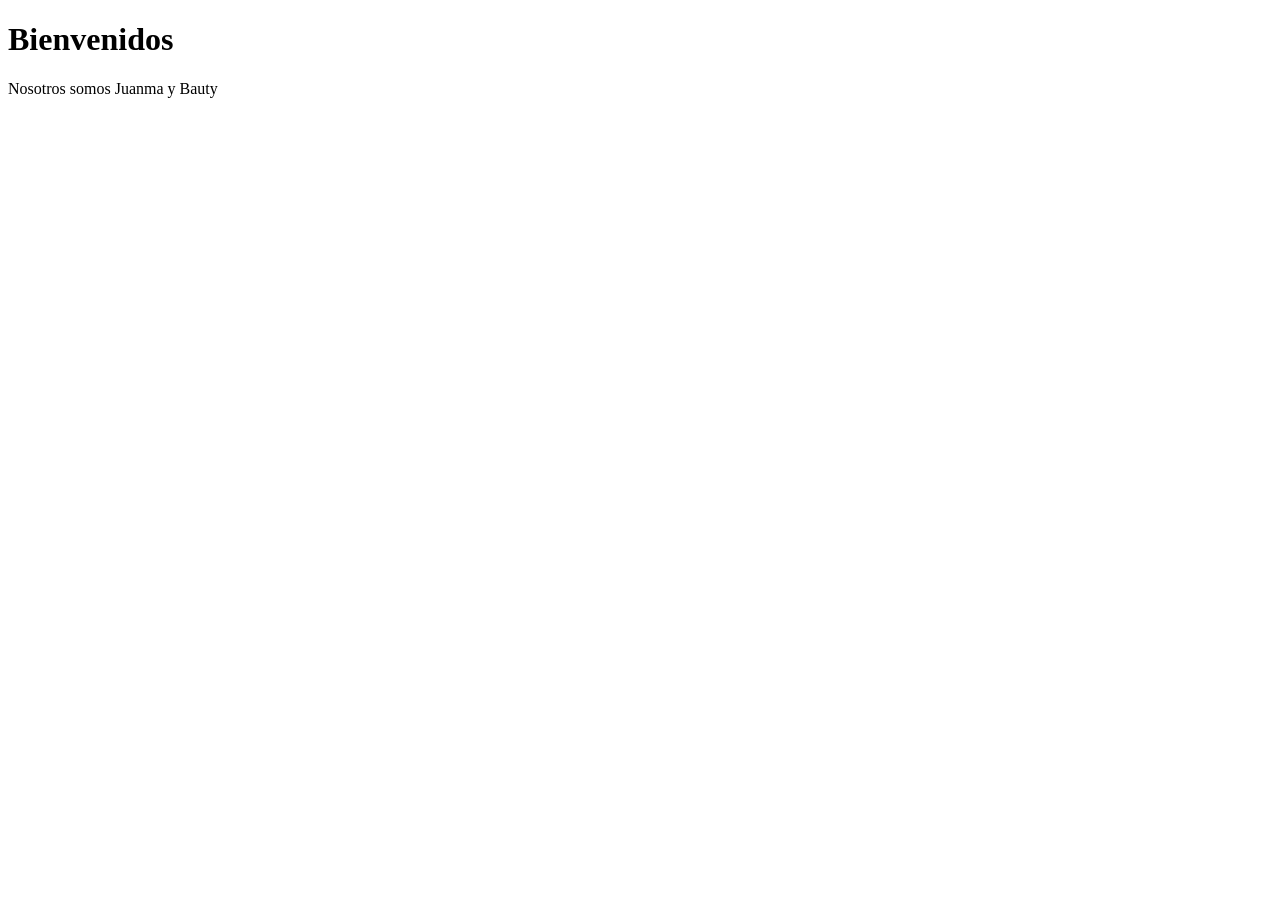
==== index.html @ f559e6ec "Add files via upload" ====
<!DOCTYPE html>
<html lang="es">
<head>
    <meta charset="UTF-8">
    <meta name="viewport" content="width=device-width, initial-scale=1.0">
    <title>Portafolio</title>
</head>
<body>
<h1>Bienvenidos</h1>
<p>Nosotros somos Juanma y Bauty</p>
</body>
</html>
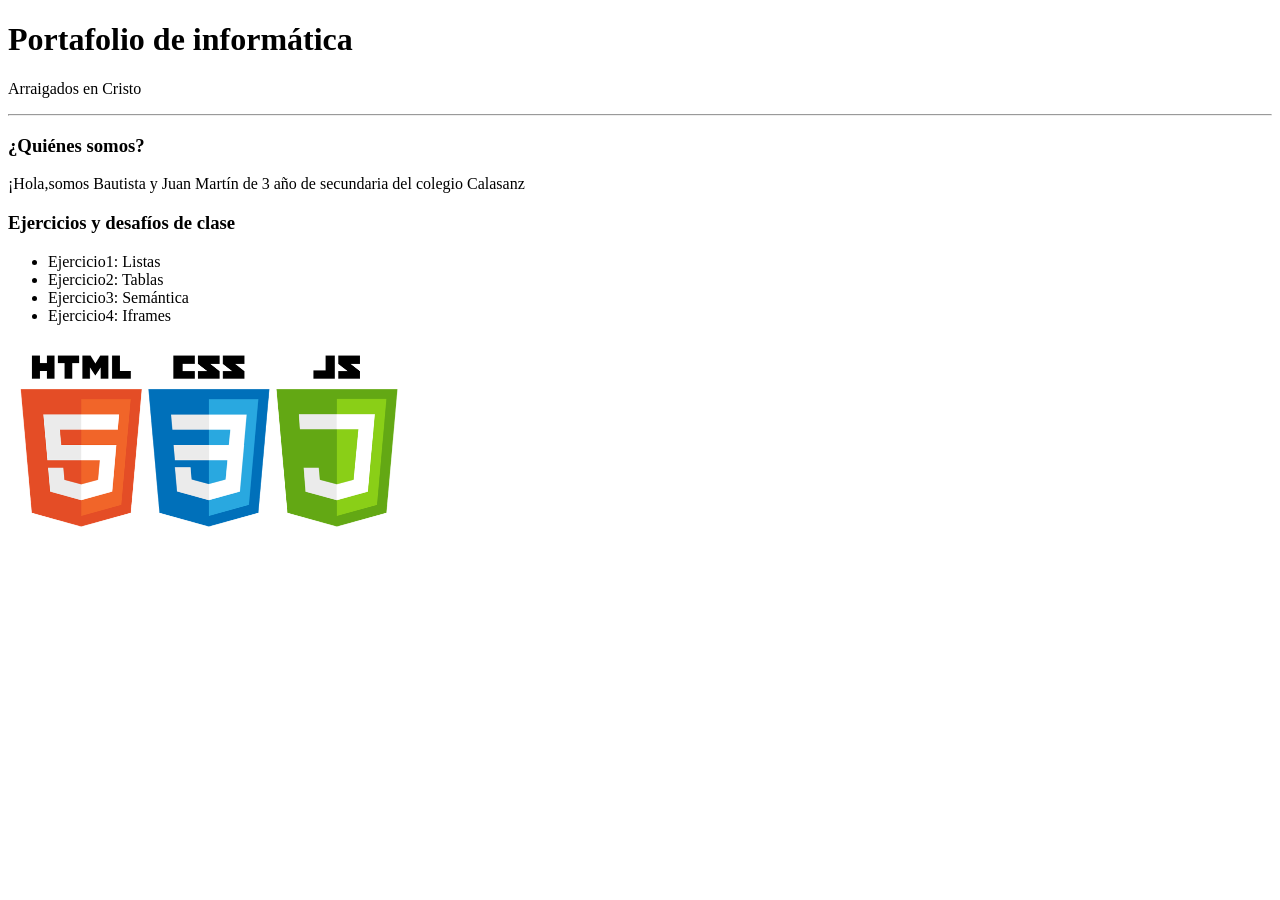
==== commit 9c77ad7f: "Add files via upload" ====
--- a/index.html
+++ b/index.html
@@ -6,7 +6,18 @@
     <title>Portafolio</title>
 </head>
 <body>
-<h1>Bienvenidos</h1>
-<p>Nosotros somos Juanma y Bauty</p>
+    <h1>Portafolio de informática</h1>
+    <p>Arraigados en Cristo</p>
+    <hr>
+    <h3>¿Quiénes somos?</h3>
+    <p>¡Hola,somos Bautista y Juan Martín de 3 año de secundaria del colegio Calasanz</p>
+    <h3>Ejercicios y desafíos de clase</h3>
+    <ul>
+        <li>Ejercicio1: Listas</li>
+        <li>Ejercicio2: Tablas</li>
+        <li>Ejercicio3: Semántica</li>
+        <li>Ejercicio4: Iframes</li>
+    </ul>
+    <img src="foto.png" alt="foto" width="400px" height="auto">
 </body>
 </html>
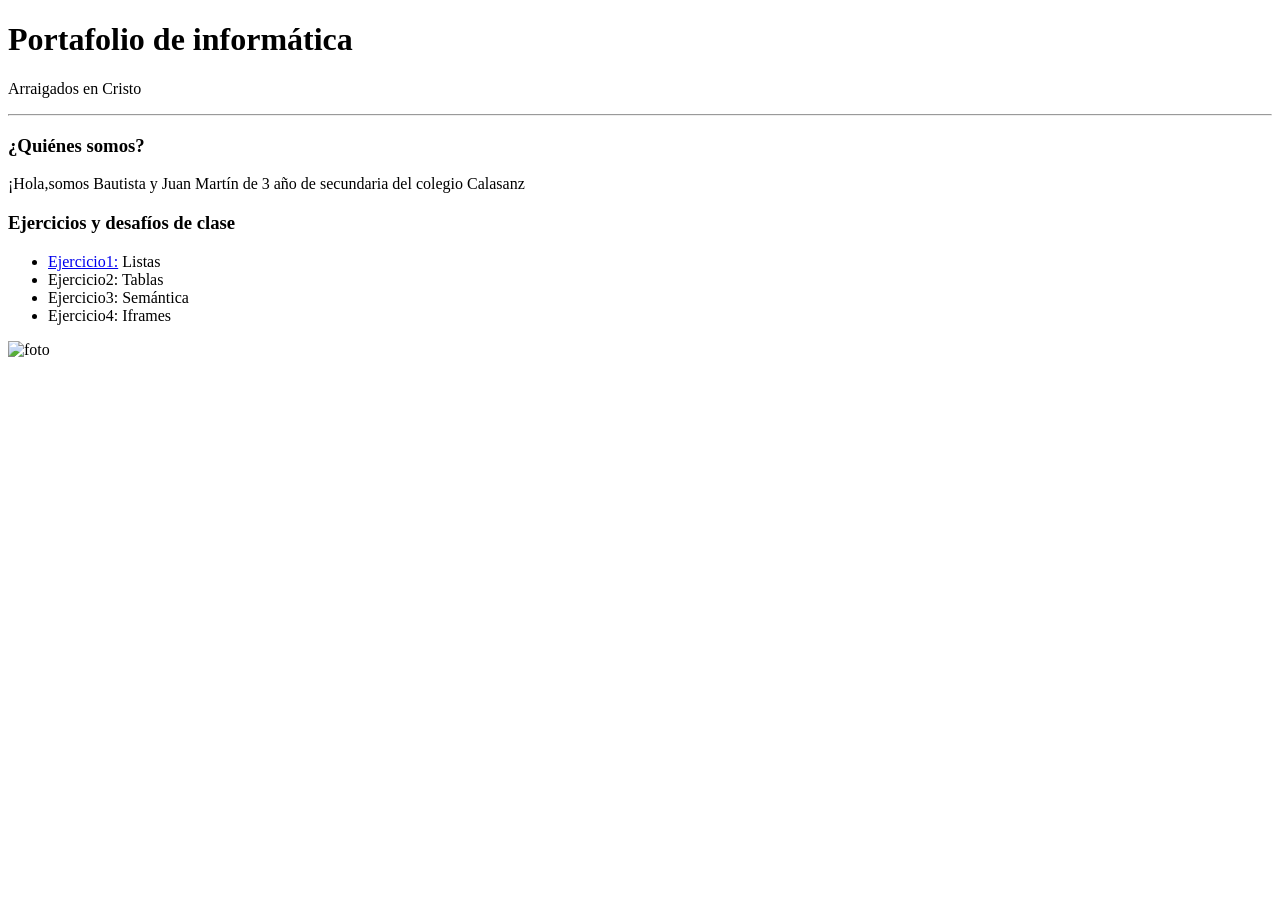
==== commit e96c81da: "Add files via upload" ====
--- a/index.html
+++ b/index.html
@@ -13,11 +13,11 @@
     <p>¡Hola,somos Bautista y Juan Martín de 3 año de secundaria del colegio Calasanz</p>
     <h3>Ejercicios y desafíos de clase</h3>
     <ul>
-        <li>Ejercicio1: Listas</li>
+        <li><a href="pages/listas.html">Ejercicio1:</a> Listas</li>
         <li>Ejercicio2: Tablas</li>
         <li>Ejercicio3: Semántica</li>
         <li>Ejercicio4: Iframes</li>
     </ul>
-    <img src="foto.png" alt="foto" width="400px" height="auto">
+    <img src="img" alt="foto" width="400px" height="auto">
 </body>
 </html>
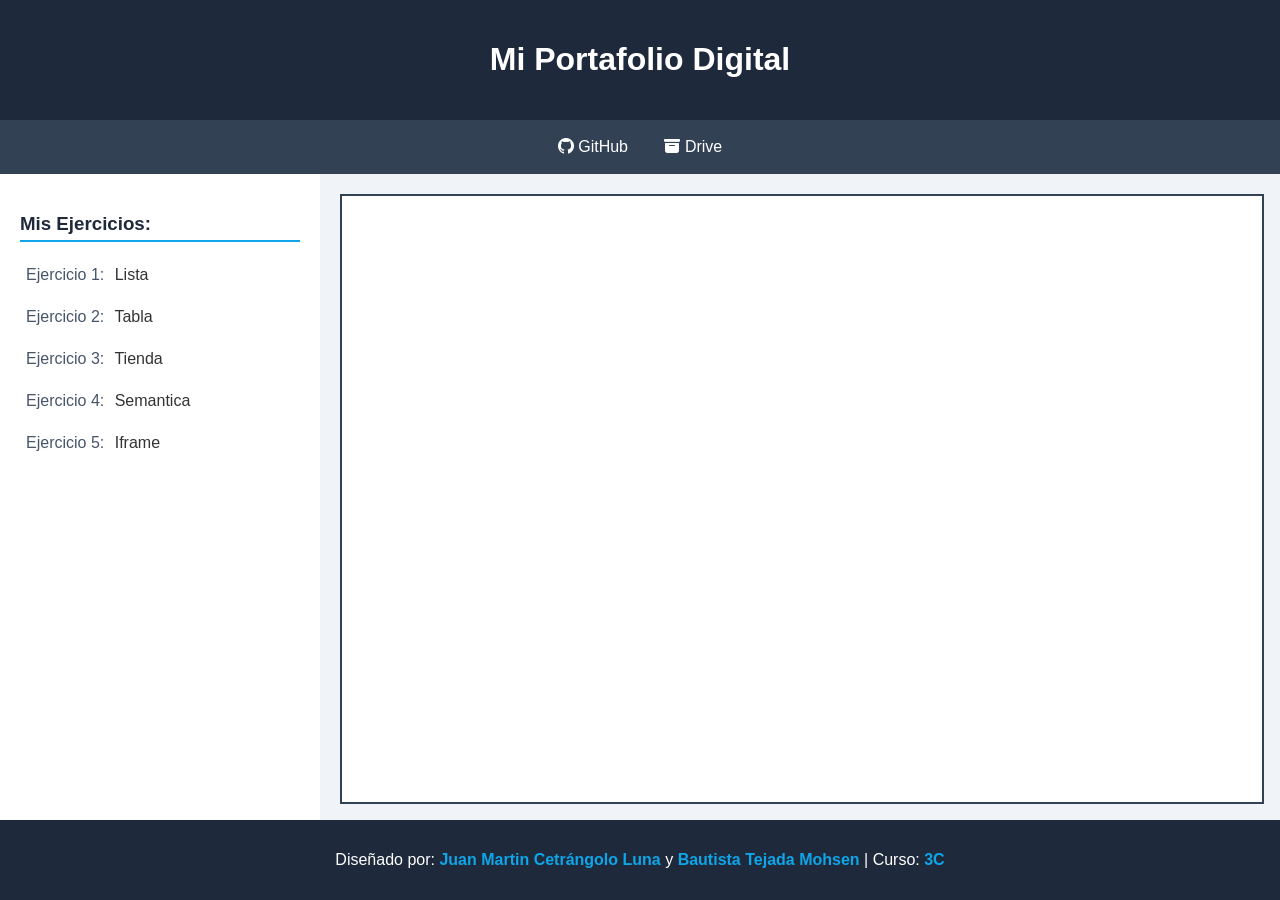
==== commit db7d5b8b: "Rename index (3).html to index.html" ====
--- a/index.html
+++ b/index.html
@@ -1,23 +1,126 @@
 <!DOCTYPE html>
-<html lang="es">
+<html lang="en">
 <head>
     <meta charset="UTF-8">
+    <meta http-equiv="X-UA-Compatible" content="IE=edge">
     <meta name="viewport" content="width=device-width, initial-scale=1.0">
+    <link rel="stylesheet" href="https://cdn.jsdelivr.net/npm/bootstrap-icons@1.13.1/font/bootstrap-icons.min.css">
     <title>Portafolio</title>
+
+    <style>
+        body {
+        font-family: 'Segoe UI', Tahoma, Geneva, Verdana, sans-serif;
+        background-color: #f0f4f8;
+        margin: 0;
+        padding: 0;
+        color: #333333;
+        display: flex;
+        flex-direction: column;
+        min-height: 100vh;
+        }
+        header {
+        background-color: #1e293b;
+        color: #ffffff;
+        text-align: center;
+        padding: 20px;
+        }
+        nav {
+        background-color: #334155;
+        text-align: center;
+        padding: 10px;
+        }
+        nav a {
+        color: #ffffff;
+        text-decoration: none;
+        padding: 8px 16px;
+        display: inline-block;
+        }
+        nav a:hover {
+        background-color: #0ea5e9;
+        border-radius: 4px;
+        }
+        main{
+        display:flex;
+        flex: 1;
+        }
+        aside {
+        width: 25%;
+        background-color: #ffffff;
+        padding: 20px;
+        box-sizing: border-box;
+        }
+        aside h3 {
+        color: #1e293b;
+        border-bottom: 2px solid #0ea5e9;
+        padding-bottom: 5px;
+        }
+        aside ul {
+        list-style-type: none;
+        padding: 0;
+        }
+        aside li {
+        margin: 12px 0;
+        }
+        aside a {
+        color: #475569;
+        text-decoration: none;
+        display: inline-block;
+        padding: 6px;
+        }
+        aside a:hover {
+        background-color: #f1f5f9;
+        color: #0ea5e9;
+        padding-left: 12px;
+        }
+        section {
+        width: 75%;
+        padding: 20px;
+        box-sizing: border-box;
+        }
+        iframe {
+        width: 100%;
+        height: 100%;
+        border: 2px solid #334155;
+        background-color: #ffffff;
+        }
+        footer {
+        background-color: #1e293b;
+        color: #ffffff;
+        text-align: center;
+        padding: 15px;
+        }
+        footer span {
+        color: #0ea5e9;
+        font-weight: bold;
+        }
+        </style>
+
 </head>
 <body>
-    <h1>Portafolio de informática</h1>
-    <p>Arraigados en Cristo</p>
-    <hr>
-    <h3>¿Quiénes somos?</h3>
-    <p>¡Hola,somos Bautista y Juan Martín de 3 año de secundaria del colegio Calasanz</p>
-    <h3>Ejercicios y desafíos de clase</h3>
-    <ul>
-        <li><a href="pages/listas.html">Ejercicio1:</a> Listas</li>
-        <li>Ejercicio2: Tablas</li>
-        <li>Ejercicio3: Semántica</li>
-        <li>Ejercicio4: Iframes</li>
-    </ul>
-    <img src="img" alt="foto" width="400px" height="auto">
+    <header>
+        <h1>Mi Portafolio Digital</h1>
+    </header>
+    <nav>
+        <a href="https://github.com/jmcetraluna-stack/informatica"><i class="bi bi-github"></i> GitHub</a>
+        <a href="https://drive.google.com/drive/folders/1hS72jdVRfAC4pOU3irgWEgV4A9pFqp2l"><i class="bi bi-archive-fill"></i> Drive</a>
+    </nav>
+    <main>
+        <aside>
+            <h3 class="ejt">Mis Ejercicios:</h3>
+            <ul>
+                <li><a href="./pages/listas.html" target="visor" class="ej">Ejercicio 1:</a> Lista</li>
+                <li><a href="./pages/tabla1.html" target="visor" class="ej">Ejercicio 2:</a> Tabla</li>
+                <li><a href="./pages/tienda.html" target="visor" class="ej">Ejercicio 3:</a> Tienda</li>
+                <li><a href="./pages/semantica.html" target="visor" class="ej">Ejercicio 4:</a> Semantica</li>
+                <li><a href="./pages/iframe.html" target="visor" class="ej">Ejercicio 5:</a> Iframe</li>
+            </ul>
+        </aside>
+        <section>
+            <iframe src="" name="visor" frameborder="0"></iframe>
+        </section>
+    </main>
+    <footer>
+        <p>Diseñado por: <span>Juan Martin Cetrángolo Luna</span> y <span>Bautista Tejada Mohsen</span> | Curso: <span>3C</span></p>
+    </footer>
 </body>
-</html>+</html>
